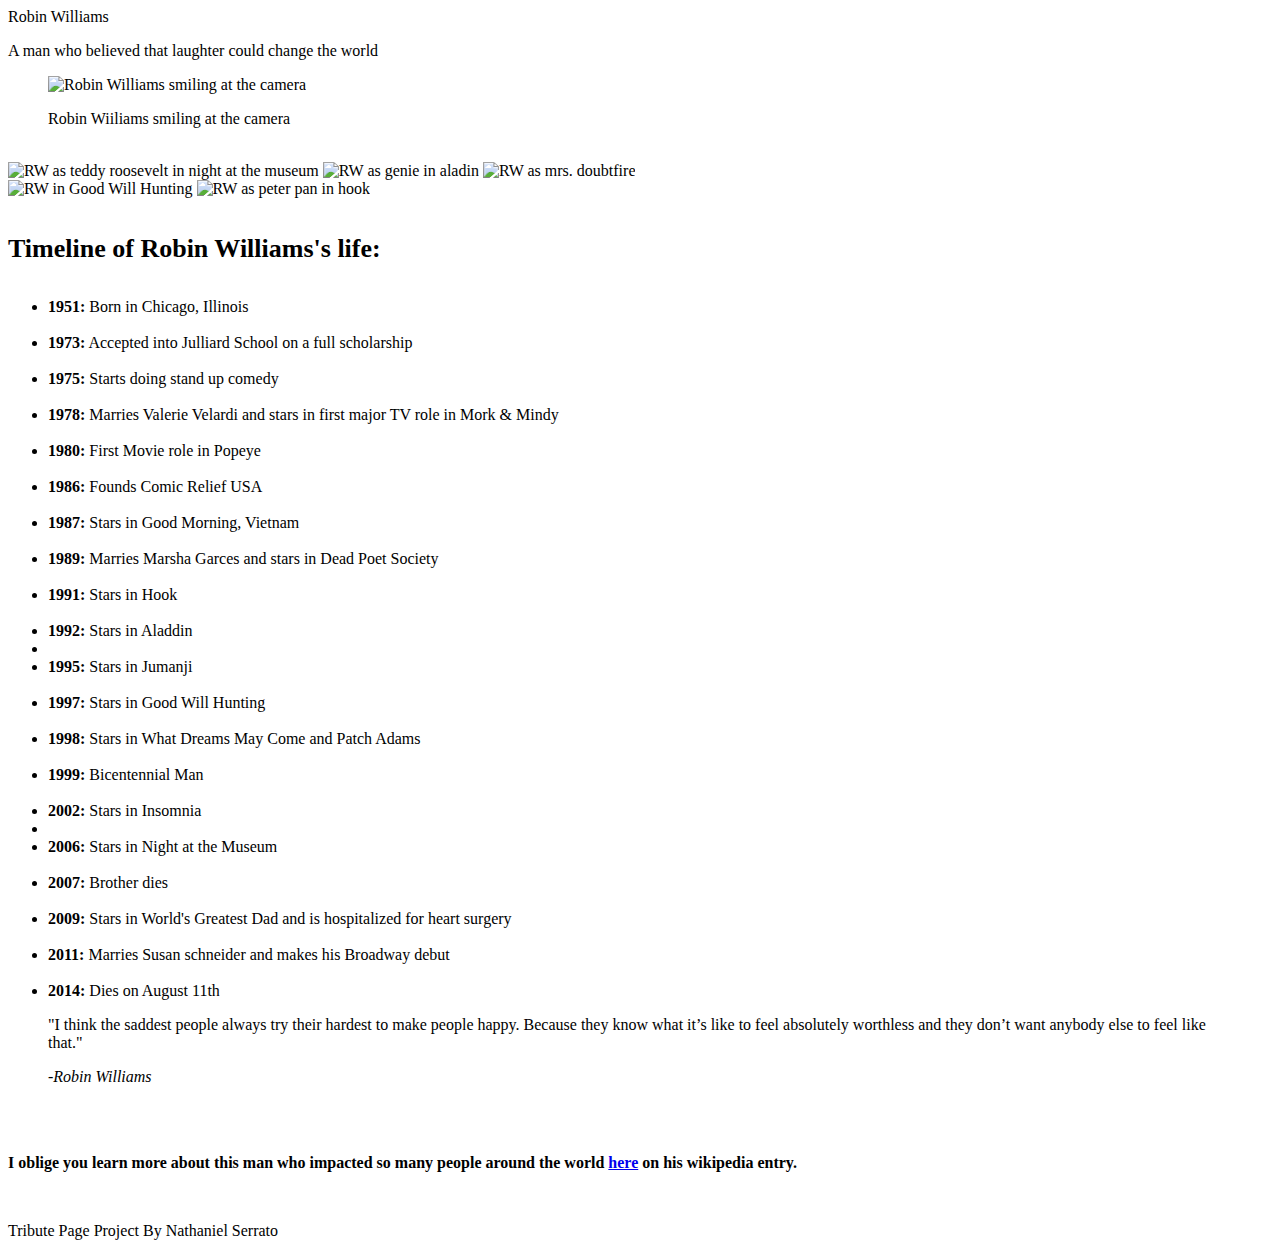
==== TPP.html @ 581b2bbf "Initial Commit" ====
<!DOCTYPE html>
<html lang="en">

<head>
    <meta charset="UTF-8">
    <meta name="viewport" content="width=device-width, initial-scale=1.0">
    <title>Robin Williams</title>
    <link href="Tribute-Page-Project.css" rel="stylesheet" type="text/css">
    <link href="https://fonts.googleapis.com/css2?family=Oswald&display=swap" rel="stylesheet" type="text/css">
    <link href="https://fonts.googleapis.com/css2?family=Raleway&display=swap" rel="stylesheet">
    <style>
        font-size: 10px;
    </style>
</head>

<body>
    <main id="main">
        <section>
            <header id="title">Robin Williams
                <p class="quote">A man who believed that laughter could change the world</p>
            </header>
            <figure id="img-div">
                <img src="https://media-exp1.licdn.com/dms/image/C4D12AQEcbNaAxneZEg/article-cover_image-shrink_720_1280/0?e=1593648000&v=beta&t=5vLDqFnu1fexP-IwAaPSa8czz__-AXvA73fe4Yojtyg" alt="Robin Williams smiling at the camera" id="image">
                <p id="img-caption">Robin Wiiliams smiling at the camera</p>
            </figure>
        </section>
        <br>
        <section id="section-one">
            <img src="https://cdn.images.express.co.uk/img/dynamic/36/590x/robin-williams-night-at-the-museum-498385.jpg" alt="RW as teddy roosevelt in night at the museum" id="img-one">
            <img src="https://lwlies.com/wp-content/uploads/2016/11/aladdin-genie-robin-williams-1108x0-c-default.jpg" alt="RW as genie in aladin" id="img-two">
            <img src="https://cdn.pastemagazine.com/www/blogs/lists/2013/05/31/mrs-doubtfire.jpg" alt="RW as mrs. doubtfire" id="img-three">
        </section>
        <section id="section-two">
            <img src="https://mtv.mtvnimages.com/uri/mgid:ao:image:mtv.com:114727?quality=0.8&format=jpg&width=1440&height=810&.jpg" alt="RW in Good Will Hunting" id="img-four">
            <img src="https://cdn.images.express.co.uk/img/dynamic/36/590x/hookrobin-698470.jpg" alt="RW as peter pan in hook" id="img-five">
        </section>
        <br>
        <br>
        <section>
            <header id="section-header"><strong style="font-size: 26px">Timeline of Robin Williams's life:</strong></header>
            <br>
            <ul id="tribute-info">
                <li><strong>1951:</strong> Born in Chicago, Illinois</li>
                <br>
                <li><strong>1973:</strong> Accepted into Julliard School on a full scholarship</li>
                <br>
                <li><strong>1975:</strong> Starts doing stand up comedy</li>
                <br>
                <li><strong>1978:</strong> Marries Valerie Velardi and stars in first major TV role in Mork & Mindy</li>
                <br>
                <li><strong>1980:</strong> First Movie role in Popeye</li>
                <br>
                <li><strong>1986:</strong> Founds Comic Relief USA</li>
                <br>
                <li><strong>1987:</strong> Stars in Good Morning, Vietnam</li>
                <br>
                <li><strong>1989:</strong> Marries Marsha Garces and stars in Dead Poet Society</li>
                <br>
                <li><strong>1991:</strong> Stars in Hook</li>
                <br>
                <li><strong>1992:</strong> Stars in Aladdin
                    <li>
                        <br>
                        <li><strong>1995:</strong> Stars in Jumanji</li>
                        <br>
                        <li><strong>1997:</strong> Stars in Good Will Hunting</li>
                        <br>
                        <li><strong>1998:</strong> Stars in What Dreams May Come and Patch Adams</li>
                        <br>
                        <li><strong>1999:</strong> Bicentennial Man</li>
                        <br>
                        <li><strong>2002:</strong> Stars in Insomnia
                            <li>
                                <br>
                                <li><strong>2006:</strong> Stars in Night at the Museum</li>
                                <br>
                                <li><strong>2007:</strong> Brother dies</li>
                                <br>
                                <li><strong>2009:</strong> Stars in World's Greatest Dad and is hospitalized for heart surgery</li>
                                <br>
                                <li><strong>2011:</strong> Marries Susan schneider and makes his Broadway debut</li>
                                <br>
                                <li><strong>2014:</strong> Dies on August 11th</li>
            </ul>
            <blockquote cite="https://www.quoteambition.com/best-robin-williams-quotes-life-laughter/">
                <p>"I think the saddest people always try their hardest to make people happy. Because they know what it’s like to feel absolutely worthless and they don’t want anybody else to feel like that."</p>
                <cite>-Robin Williams</cite></blockquote>
            <br>
            <br>
            <p id="wiki-link"><strong>I oblige you learn more about this man who impacted so many people around the world <a href="https://en.wikipedia.org/wiki/Robin_Williams" target="_blank" id="tribute-link">here</a> on his wikipedia entry.</strong></p>
        </section>
        <br>
        <p id="author">Tribute Page Project By Nathaniel Serrato</p>
    </main>
</body>

</html>
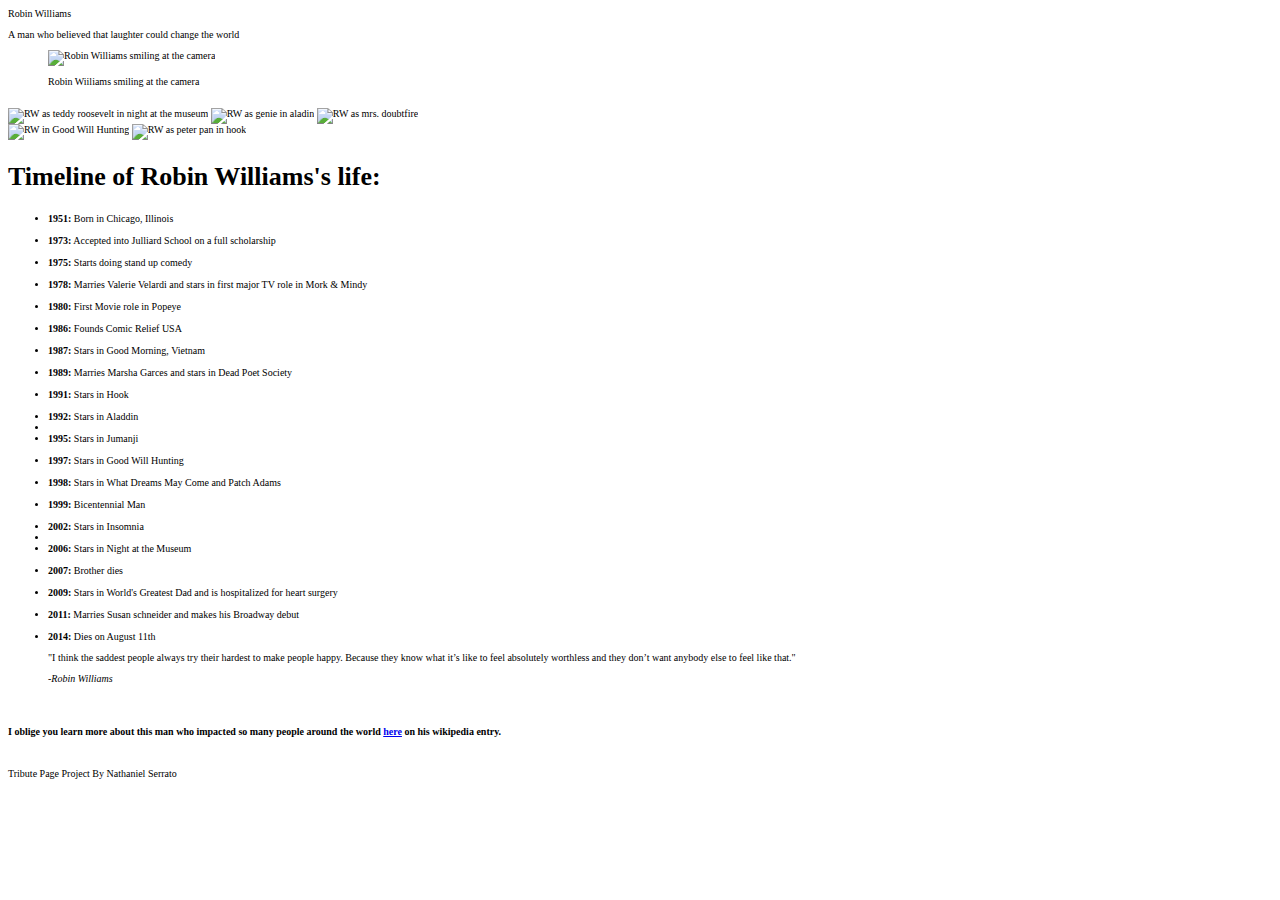
==== commit b784ce7e: "Initial Error Commit" ====
--- a/TPP.html
+++ b/TPP.html
@@ -9,7 +9,9 @@
     <link href="https://fonts.googleapis.com/css2?family=Oswald&display=swap" rel="stylesheet" type="text/css">
     <link href="https://fonts.googleapis.com/css2?family=Raleway&display=swap" rel="stylesheet">
     <style>
-        font-size: 10px;
+        body {
+            font-size: 10px;
+        }
     </style>
 </head>
 
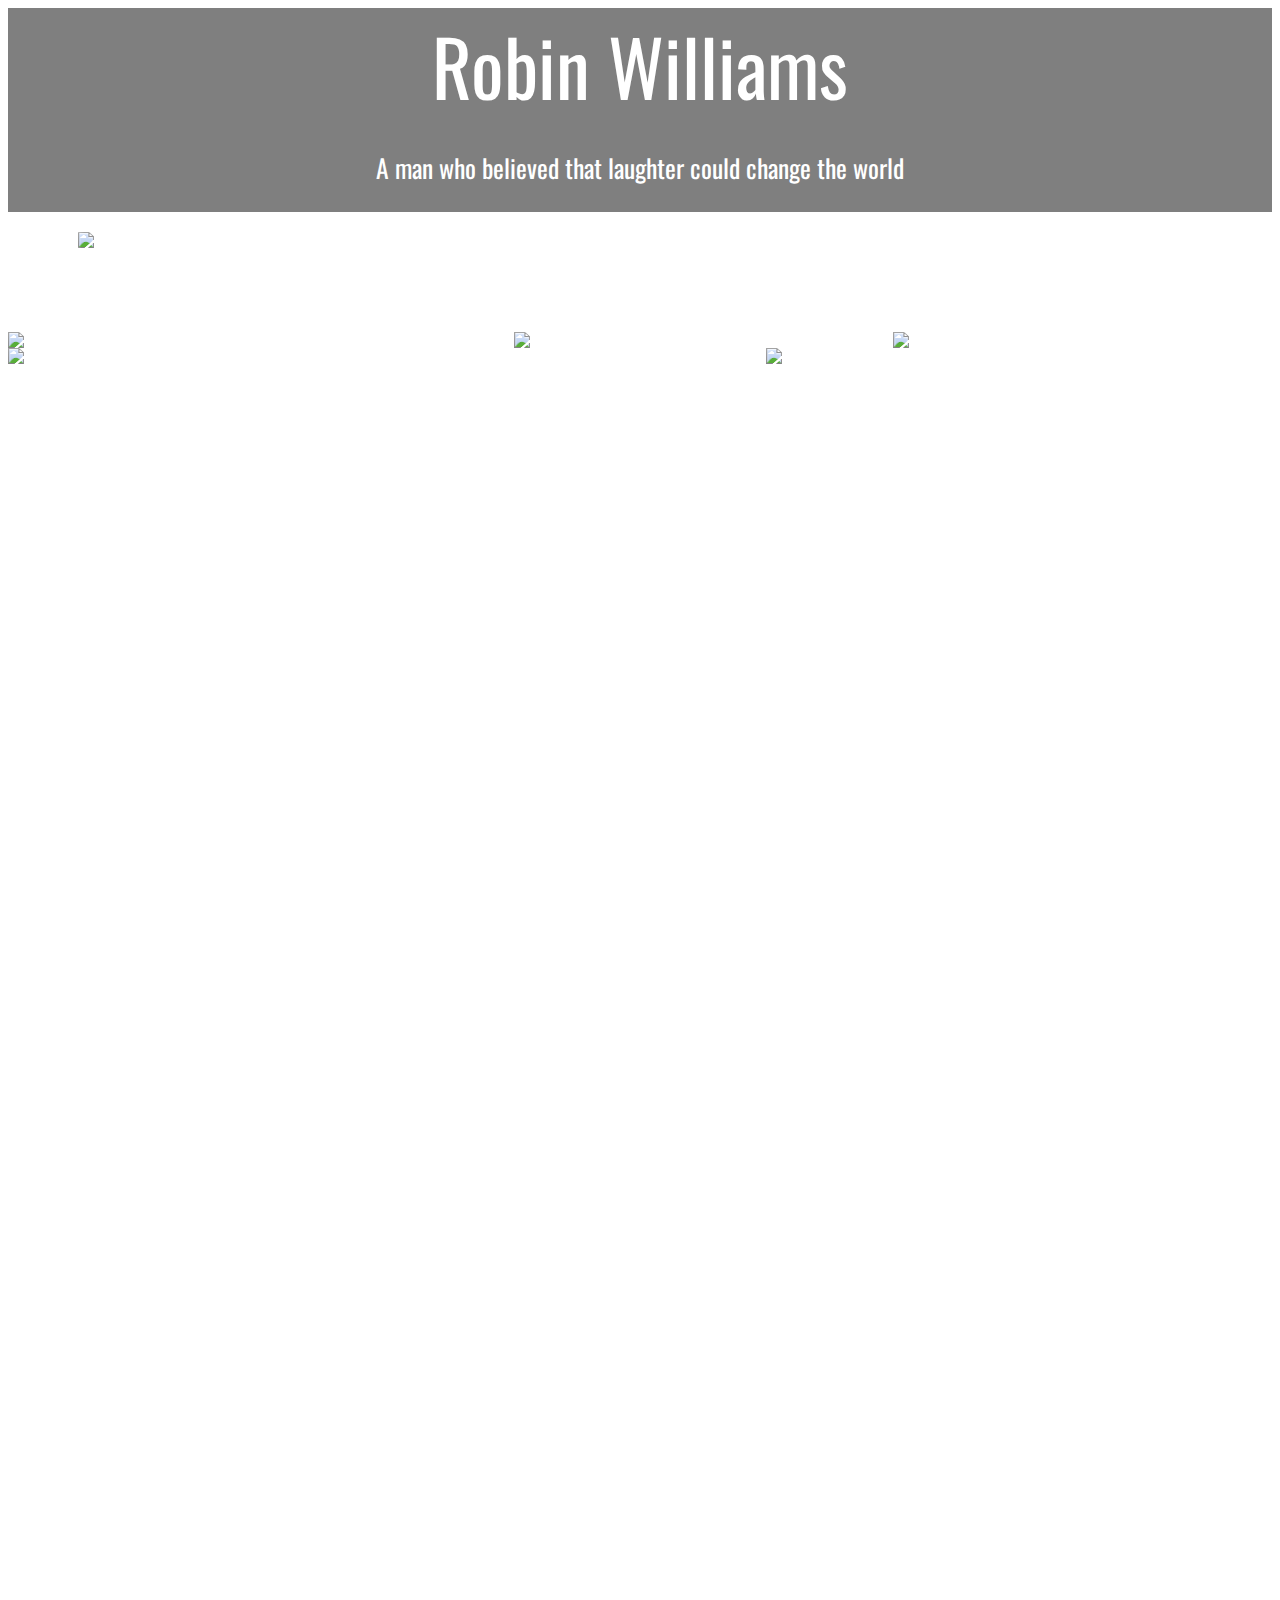
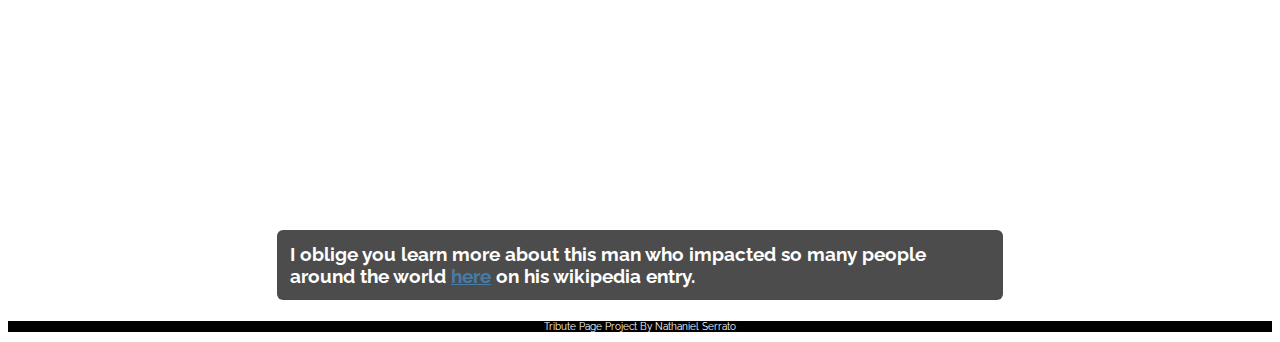
==== commit 19c858e2: "third commit" ====
--- a/TPP.html
+++ b/TPP.html
@@ -1,11 +1,12 @@
 <!DOCTYPE html>
 <html lang="en">
+<!--disregard this note-->
 
 <head>
     <meta charset="UTF-8">
     <meta name="viewport" content="width=device-width, initial-scale=1.0">
     <title>Robin Williams</title>
-    <link href="Tribute-Page-Project.css" rel="stylesheet" type="text/css">
+    <link href="TPP.css" rel="stylesheet" type="text/css">
     <link href="https://fonts.googleapis.com/css2?family=Oswald&display=swap" rel="stylesheet" type="text/css">
     <link href="https://fonts.googleapis.com/css2?family=Raleway&display=swap" rel="stylesheet">
     <style>
@@ -27,14 +28,14 @@
             </figure>
         </section>
         <br>
-        <section id="section-one">
-            <img src="https://cdn.images.express.co.uk/img/dynamic/36/590x/robin-williams-night-at-the-museum-498385.jpg" alt="RW as teddy roosevelt in night at the museum" id="img-one">
-            <img src="https://lwlies.com/wp-content/uploads/2016/11/aladdin-genie-robin-williams-1108x0-c-default.jpg" alt="RW as genie in aladin" id="img-two">
-            <img src="https://cdn.pastemagazine.com/www/blogs/lists/2013/05/31/mrs-doubtfire.jpg" alt="RW as mrs. doubtfire" id="img-three">
+        <section id=img-gallery>
+            <img src="https://cdn.images.express.co.uk/img/dynamic/36/590x/robin-williams-night-at-the-museum-498385.jpg" alt="RW as teddy roosevelt in night at the museum" id="img-40">
+            <img src="https://lwlies.com/wp-content/uploads/2016/11/aladdin-genie-robin-williams-1108x0-c-default.jpg" alt="RW as genie in aladin" id="img-30">
+            <img src="https://cdn.pastemagazine.com/www/blogs/lists/2013/05/31/mrs-doubtfire.jpg" alt="RW as mrs. doubtfire" id="img-30">
         </section>
-        <section id="section-two">
-            <img src="https://mtv.mtvnimages.com/uri/mgid:ao:image:mtv.com:114727?quality=0.8&format=jpg&width=1440&height=810&.jpg" alt="RW in Good Will Hunting" id="img-four">
-            <img src="https://cdn.images.express.co.uk/img/dynamic/36/590x/hookrobin-698470.jpg" alt="RW as peter pan in hook" id="img-five">
+        <section id="img-gallery">
+            <img src="https://mtv.mtvnimages.com/uri/mgid:ao:image:mtv.com:114727?quality=0.8&format=jpg&width=1440&height=810&.jpg" alt="RW in Good Will Hunting" id="img-60">
+            <img src="https://cdn.images.express.co.uk/img/dynamic/36/590x/hookrobin-698470.jpg" alt="RW as peter pan in hook" id="img-40">
         </section>
         <br>
         <br>
--- a/TPP.css
+++ b/TPP.css
@@ -0,0 +1,107 @@
+#main {
+    background: url(https://wallpaperaccess.com/full/1129039.jpg);
+    background-repeat: no-repeat;
+    background-attachment: fixed;
+    font-family: Raleway, sans-serif;
+    display: auto;
+    color: white;
+}
+
+#title {
+    color: white;
+    font-family: Oswald, Raleway, monospace;
+    text-align: center;
+    font-size: 6vw;
+    background-color: rgba(0, 0, 0, 0.5);
+    padding-bottom: 1px;
+}
+
+#img-gallery {
+    display: flex;
+    flex-wrap: nowrap;
+    height: 50%;
+}
+
+#section-header {
+    text-align: center;
+}
+
+#img-caption {
+    text-align: center;
+    font-size: 1.3vw;
+}
+
+.quote {
+    font-size: 2vw;
+    color: white;
+    text-align: center;
+}
+
+#img-div {
+    background-color: transparent;
+    border: 10px solid transparent;
+    border-left-width: 30px;
+    border-right-width: 30px;
+    border-radius: 10px;
+}
+
+#image {
+    max-width: 100%;
+    height: auto;
+    margin: 0px auto 0px auto;
+    display: block;
+    border-radius: 2%;
+}
+
+#tribute-info {
+    list-style-position: outside;
+    text-align: left;
+    font-size: 1.3rem;
+    margin: 0 auto 50px auto;
+    max-width: 550px;
+}
+
+strong {
+    font-size: 1.3em;
+}
+
+blockquote {
+    margin: 0 auto 0 auto;
+    max-width: 850px;
+    font-size: 1.2rem;
+    border: 3px solid white;
+    border-top-style: none;
+    border-bottom-style: none;
+    border-right-style: none;
+    padding-left: 13px;
+}
+
+#wiki-link {
+    max-width: 700px;
+    margin: 0 auto 0 auto;
+    font-size: 0.9rem;
+    background-color: rgba(0, 0, 0, 0.7);
+    padding: 13px;
+    border-radius: 6px;
+}
+
+#tribute-link {
+    color: #477ca7;
+}
+
+#author {
+    text-align: center;
+    background-color: black;
+}
+
+#img-40 {
+    width: 40%;
+}
+
+#img-30 {
+    width: 30%;
+}
+
+#img-60 {
+    width: 60%;
+}